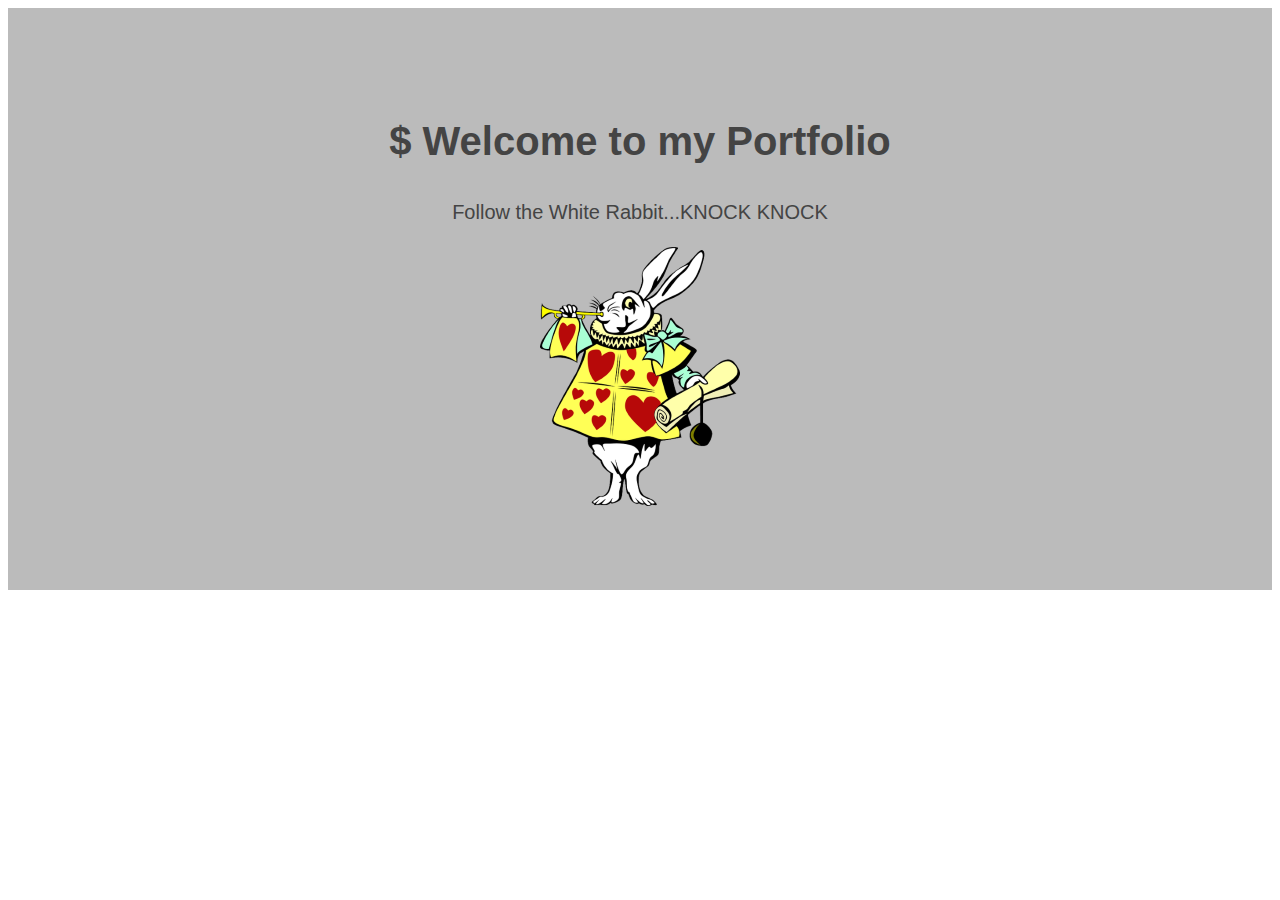
==== index.html @ ab400603 "Update index.html" ====
<!DOCTYPE html>
<html lang="en">
<head>
  <meta charset="UTF-8">
  <meta name="viewport" content="width=device-width, initial-scale=1.0">
  <meta http-equiv="X-UA-Compatible">
  <link rel="stylesheet" href="styles/styles.css">
  <title>HTML Wireframe</title>
</head>
<body>
  <section class="etm-container">
    <h1>$ Welcome to my Portfolio</h1>
    <p>Follow the White Rabbit...KNOCK KNOCK</p>
    <a href="/aboutme.html"><img src="img/whiterabbit1.png" alt="Picture of White Rabbit from Alice in Wonderland"></a>
  </section>
    
  
</body>
</html>
---- styles/styles.css ----
* {
  box-sizing: border-box;
}

body {
  font-family: "Open Sans",
  sans-serif; 
  font-size: 20px;
  color: #444;
  text-align: center;
  line-height: 1.5;
}

nav,
footer {
  padding: 1% 0;
  background-color: #aaa;
}

nav {
  position: fixed;
  top: 0;
  left: 0;
  right: 0;
  z-index: 10;
}



header {
  padding: 12% 0;
}

section {
  min-height: 200px;
  padding: 6% 0;
  background-color: #bbb;
}

section:nth-child(even) {
  background-color: #ddd;
}
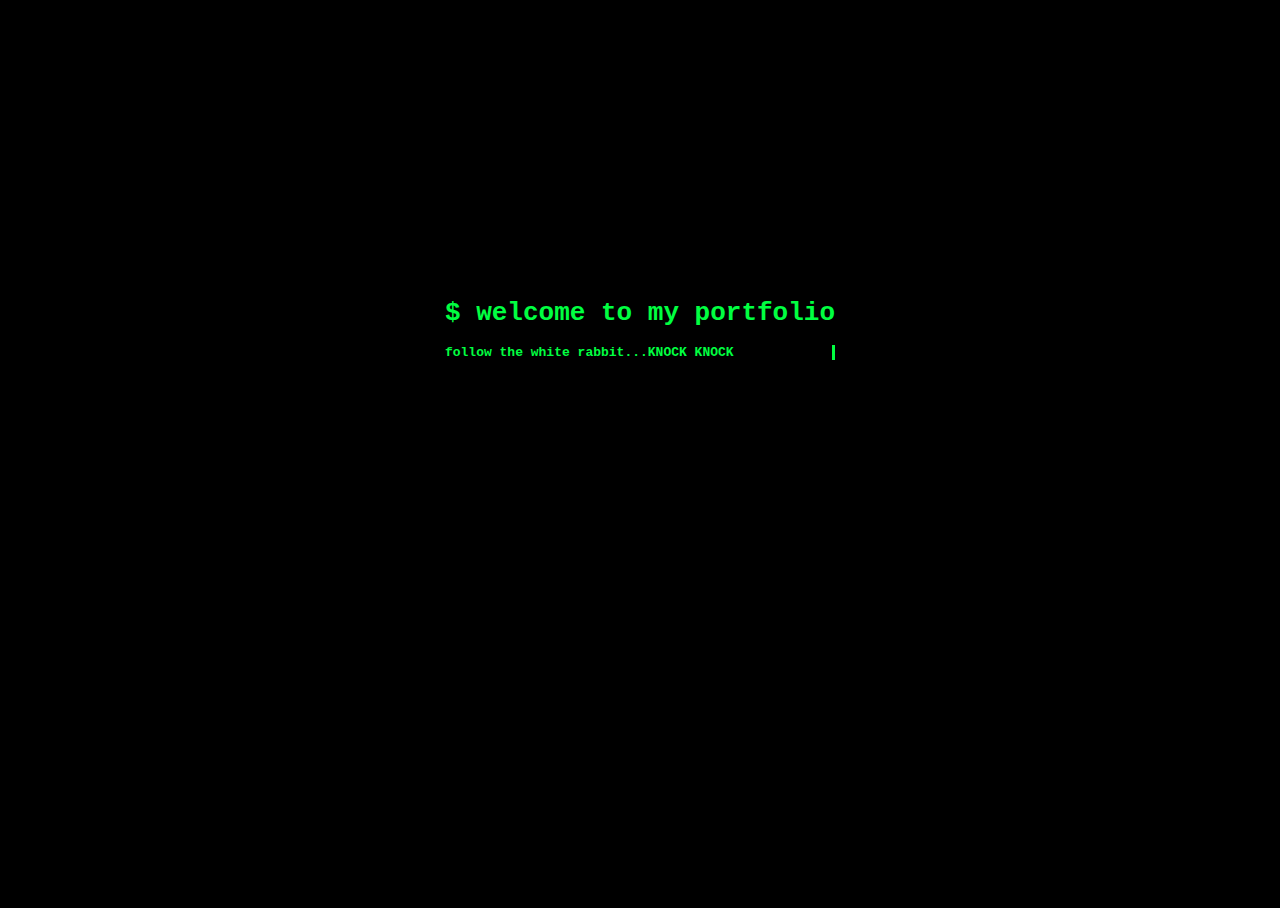
==== commit 321d2d00: "tweaked landing page, starting about me page" ====
--- a/index.html
+++ b/index.html
@@ -4,16 +4,21 @@
   <meta charset="UTF-8">
   <meta name="viewport" content="width=device-width, initial-scale=1.0">
   <meta http-equiv="X-UA-Compatible">
-  <link rel="stylesheet" href="styles/styles.css">
+  <link rel="stylesheet" href="styles/index.css">
+  <link href="https://fonts.googleapis.com/css?family=Raleway+Dots&display=swap" rel="stylesheet">
   <title>HTML Wireframe</title>
 </head>
-<body>
-  <section class="etm-container">
-    <h1>$ Welcome to my Portfolio</h1>
-    <p>Follow the White Rabbit...KNOCK KNOCK</p>
-    <a href="/aboutme.html"><img src="img/whiterabbit1.png" alt="Picture of White Rabbit from Alice in Wonderland"></a>
-  </section>
-    
-  
-</body>
-</html>
+<main class="etm-main">
+  <body class="body-landing">
+    <section class="etm-container">
+      <h1 class="etm-h1">$ welcome to my portfolio </h1>
+        <div class="delayedShow1">
+          <p class="etm-p1">follow the white rabbit...KNOCK KNOCK</p>
+        </div>
+        <div class="delayedShow2">
+          <a href="aboutme.html"><img class="etm-img"  src="img/whiterabbit1.png" alt="Picture of White Rabbit from Alice in Wonderland"></a>
+        </div>
+    </section>
+  </body>
+</main>
+</html>--- a/styles/index.css
+++ b/styles/index.css
@@ -0,0 +1,67 @@
+html, body {
+  height: 100%;
+}
+
+body{
+  background-color: #000;
+  display: flex;
+  align-items: center;
+  justify-content: center;
+}
+
+.etm-h1 {
+ color:#00ff41;
+ font-family: monospace;
+}
+
+.etm-p1 {
+  color:#00ff41;
+  animation: typing-text 3.5s steps(30), blink 0.5s infinite alternate;
+   overflow: hidden;
+   white-space: nowrap;
+   font-weight: bold;
+   font-family: monospace;
+   border-right: 3px solid #00ff41;
+  
+ }
+
+ .etm-img {
+  padding-left: 33px;
+   
+ }
+
+ @keyframes typing-text {
+   from{
+      width: 0;
+   }
+   to{
+      width: 276px;
+   }
+ }
+
+ @keyframes blink {
+   from {
+     border-color: transparent;
+   }
+   to {
+     border-color: #00ff41;
+   }
+ }
+
+ @keyframes delayedShow1 {
+  to {
+    visibility: visible;
+  }
+}
+ 
+ @keyframes delayedShow2 {
+  to {
+    visibility: visible;
+  }
+}
+
+
+.delayedShow2{
+  visibility: hidden;
+  animation: 0s linear 4s forwards delayedShow2 ;
+}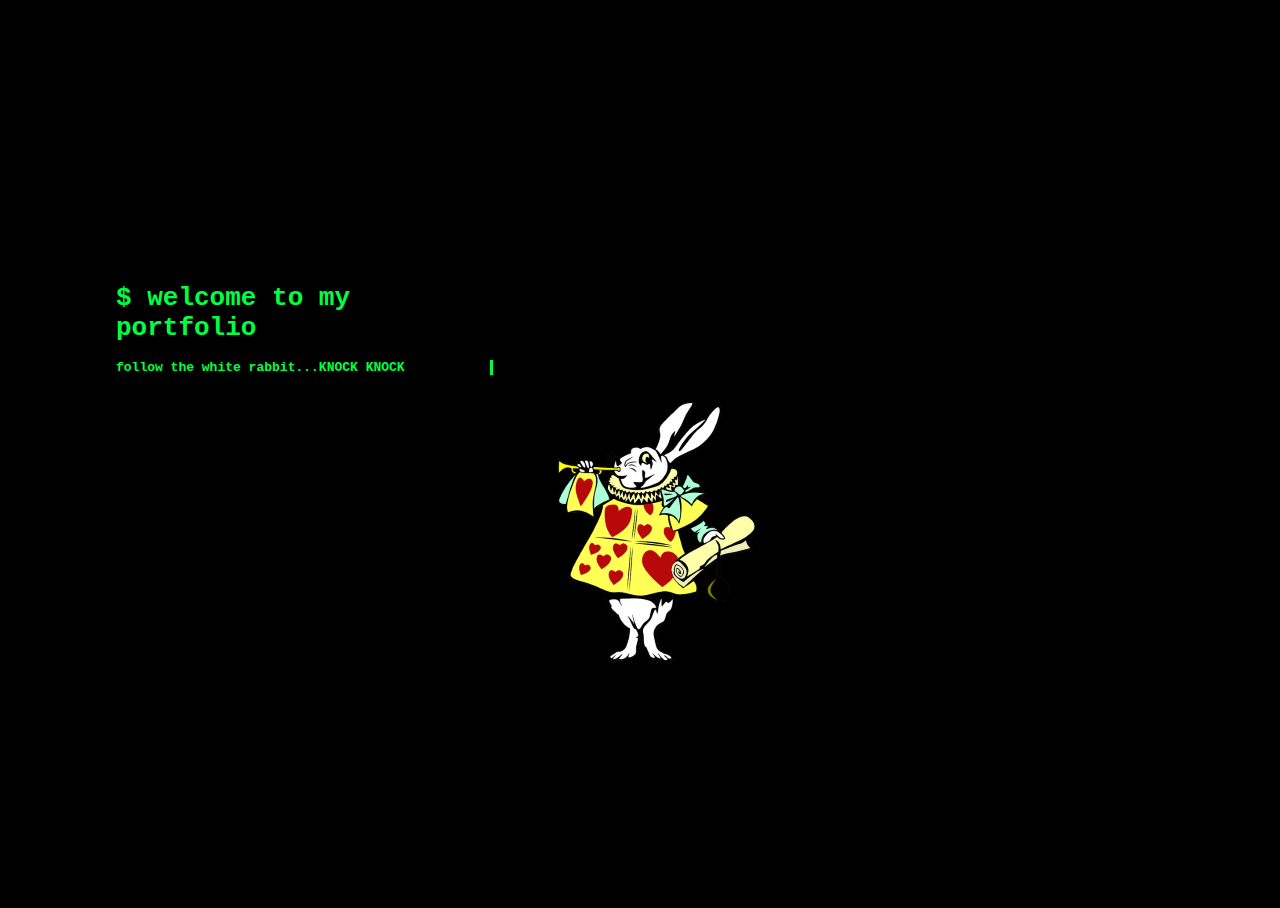
==== commit 617d5c07: "fixed a typo" ====
--- a/index.html
+++ b/index.html
@@ -8,6 +8,7 @@
   <link href="https://fonts.googleapis.com/css?family=Raleway+Dots&display=swap" rel="stylesheet">
   <title>HTML Wireframe</title>
 </head>
+<<<<<<< HEAD
 <main class="etm-main">
   <body class="body-landing">
     <section class="etm-container">
@@ -21,4 +22,16 @@
     </section>
   </body>
 </main>
-</html>+</html>
+=======
+<body>
+  <section class="etm-container">
+    <h1>$ Welcome to my Portfolio</h1>
+    <p>Follow the White Rabbit...KNOCK KNOCK</p>
+    <a href="aboutme.html"><img src="img/whiterabbit1.png" alt="Picture of White Rabbit from Alice in Wonderland"></a>
+  </section>
+    
+  
+</body>
+</html>
+>>>>>>> 6cb61a3c1a01b84e82a7a6c7eb1ad37290b035e6
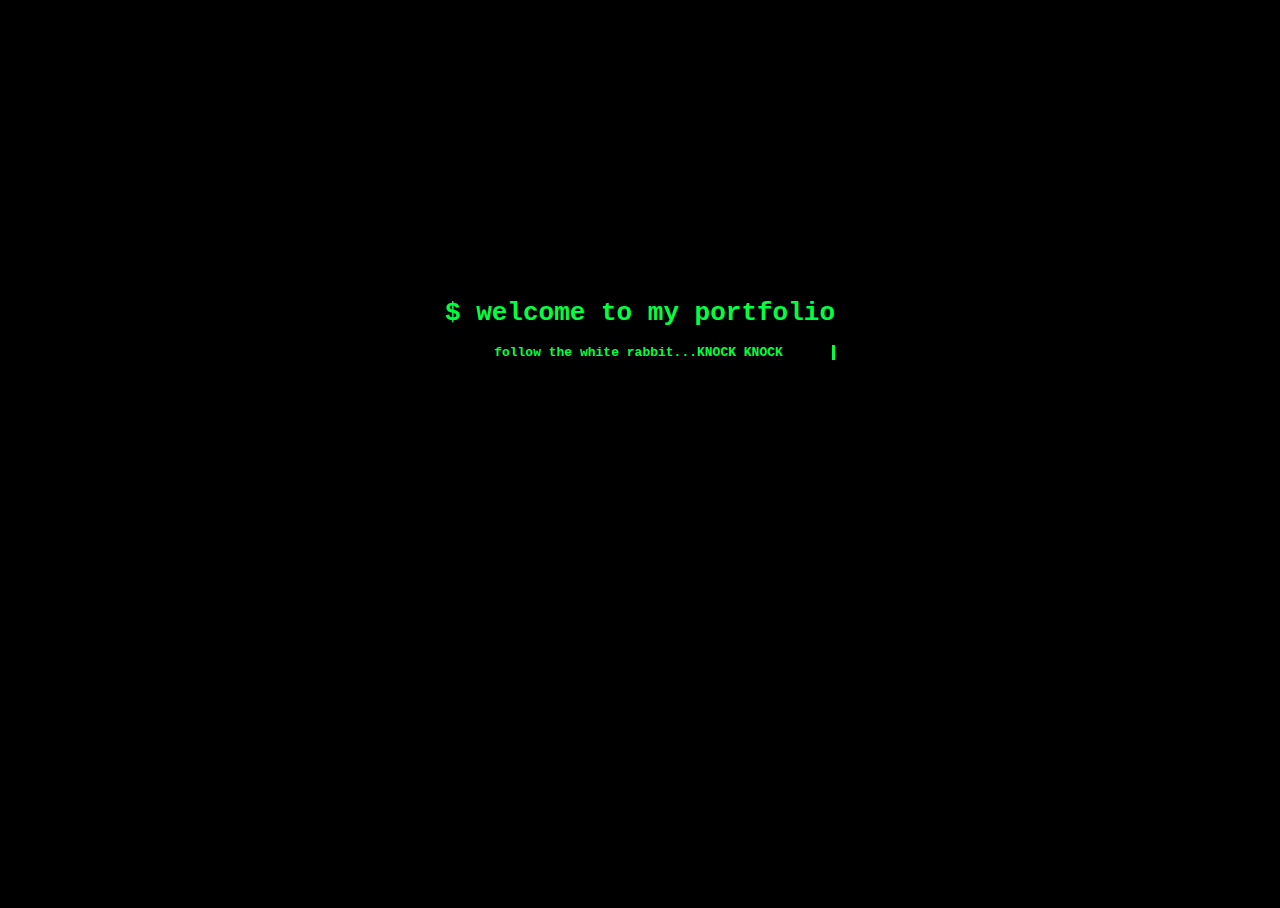
==== commit db042709: "worked more on adding content and css, having a blocker on getting things to display appropriately" ====
--- a/index.html
+++ b/index.html
@@ -8,7 +8,6 @@
   <link href="https://fonts.googleapis.com/css?family=Raleway+Dots&display=swap" rel="stylesheet">
   <title>HTML Wireframe</title>
 </head>
-<<<<<<< HEAD
 <main class="etm-main">
   <body class="body-landing">
     <section class="etm-container">
@@ -23,15 +22,3 @@
   </body>
 </main>
 </html>
-=======
-<body>
-  <section class="etm-container">
-    <h1>$ Welcome to my Portfolio</h1>
-    <p>Follow the White Rabbit...KNOCK KNOCK</p>
-    <a href="aboutme.html"><img src="img/whiterabbit1.png" alt="Picture of White Rabbit from Alice in Wonderland"></a>
-  </section>
-    
-  
-</body>
-</html>
->>>>>>> 6cb61a3c1a01b84e82a7a6c7eb1ad37290b035e6
--- a/styles/index.css
+++ b/styles/index.css
@@ -1,3 +1,23 @@
+* {
+  box-sizing: border-box;
+}
+nav,
+footer {
+  display:flex;
+  padding: 1% 0;
+  background-color: #000;
+  justify-content:space-evenly;
+  text-align: center;
+}
+
+nav {
+  position: fixed;
+  top: 0;
+  left: 0;
+  right: 0;
+  z-index: 10;
+}
+
 html, body {
   height: 100%;
 }
@@ -9,9 +29,28 @@
   justify-content: center;
 }
 
-.etm-h1 {
+h1, h2, p {
+  display: flex;
  color:#00ff41;
  font-family: monospace;
+ justify-content: center;
+ text-align: center;
+}
+
+.quizimg {
+  display: flex;
+  align-items: center;
+  justify-content: center;
+}
+
+.content-info {
+  background-color: #00ff41;
+}
+
+.prjlink{
+  display: flex;
+  align-items: center;
+  justify-content: center;
 }
 
 .etm-p1 {
@@ -27,7 +66,6 @@
 
  .etm-img {
   padding-left: 33px;
-   
  }
 
  @keyframes typing-text {
